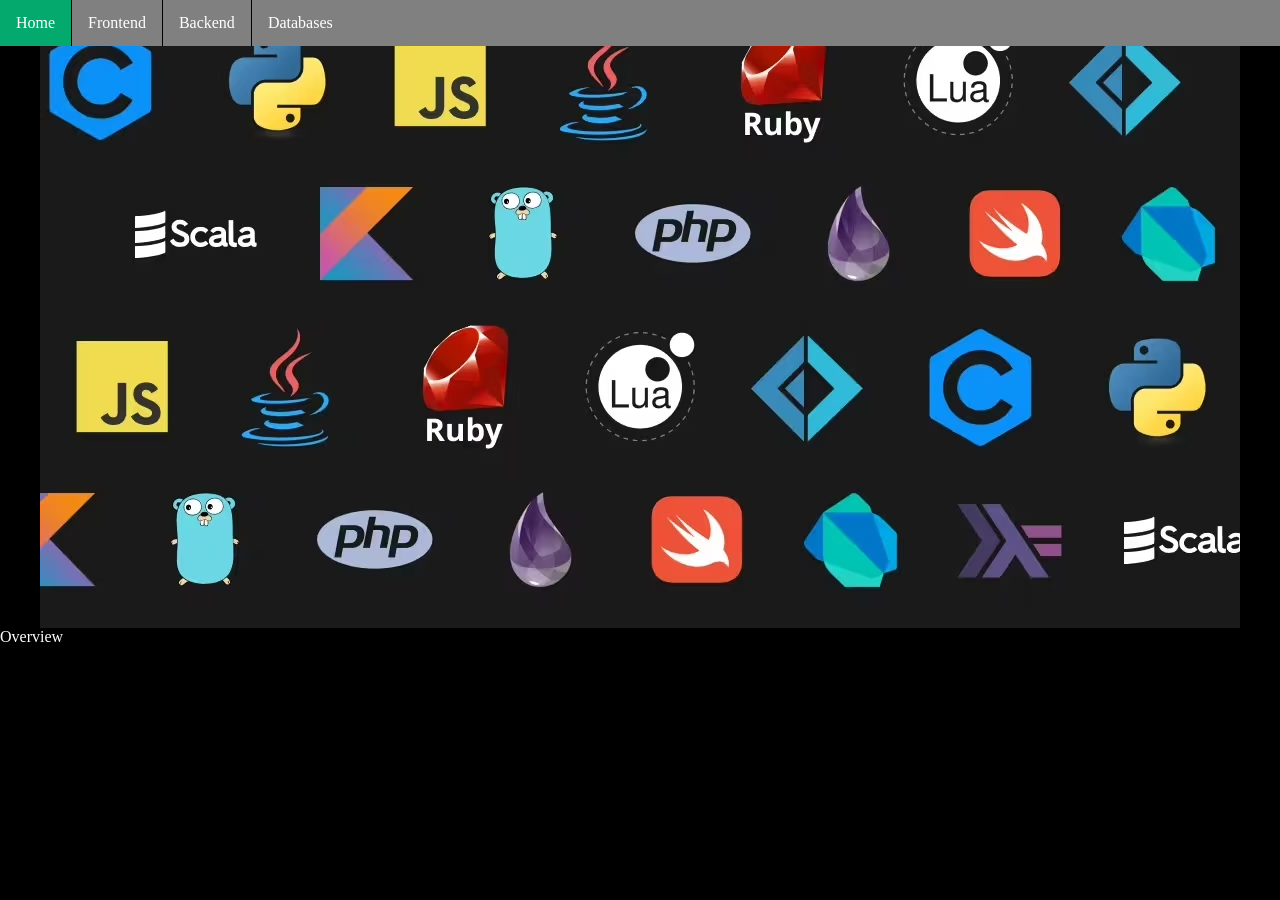
==== Hw1/index.html @ a5ec706e "Add hw1" ====
<!DOCTYPE html>
<html lang="en">

<head>
    <meta charset="UTF-8">
    <meta name="viewport" content="width=device-width, initial-scale=1.0">
    <title>Hw1: Html&CSS </title>
    <link rel="stylesheet" href="myStyle.css">
</head>

<body>
    <ul >
        <li><a class="active" href="index.html">Home</a></li>
        <li><a  href="history.html">Frontend</a></li>
        <li><a  href="page2.html">Backend</a></li>
        <li><a  href="page3.html">Databases</a></li>
    </ul>

    <img id="Image1" src="img/homeImg.avif" alt="home image">

    <div>

        Overview

    </div>
    
    

</body>
    

</html>
---- Hw1/myStyle.css ----
ul{
    list-style-type: none;
    margin: 0;
    padding: 0;
    overflow: hidden;
    background-color: grey;
    display: flex;
    position:fixed;
    top: 0%;
    width: 100%; 
    
}
ul li{

    border-right: 1px solid black;

}
ul li:last-child{

    border-right: none;


}

ul li a{
    display: block;
    color: white;
    text-decoration: none;
    padding: 14px 16px;



}

ul li a:hover{

    background-color: #111111;



}
ul li a.active {
    background-color: #04AA6D;
  }
#Image1{
    
    display: block;
    margin: auto;


}
body{
    margin: 0;
    background-color: black;
    color: white;
}
#image2{

    display: block;
    margin: auto;

}
#Image3{
    display: block;
    margin: auto;

}
#Image4{

    display: block;
    margin: auto;

}
.content-card {
    max-width: 900px;
    margin: 30px auto;
    padding: 24px;
    border: 2px solid white;
    border-radius: 14px;
    background: rgba(0, 0, 0, 0.25);
  }
  
  .page-title {
    text-align: center;
    margin: 0 0 18px 0;
  }
  
  .content-card h2 {
    margin-top: 18px;
    margin-bottom: 10px;
  }
  
  .content-card p {
    line-height: 1.6;
    margin: 10px 0;
  }
  
  .divider {
    margin: 18px 0;
    border: none;
    border-top: 2px solid white;
    opacity: 0.6;
  }
  
  .tech-list {
    margin: 10px auto 0 auto;
    padding: 0;
    list-style-position: inside;
  }
  
  .tech-list li {
    margin: 8px 0;
  }
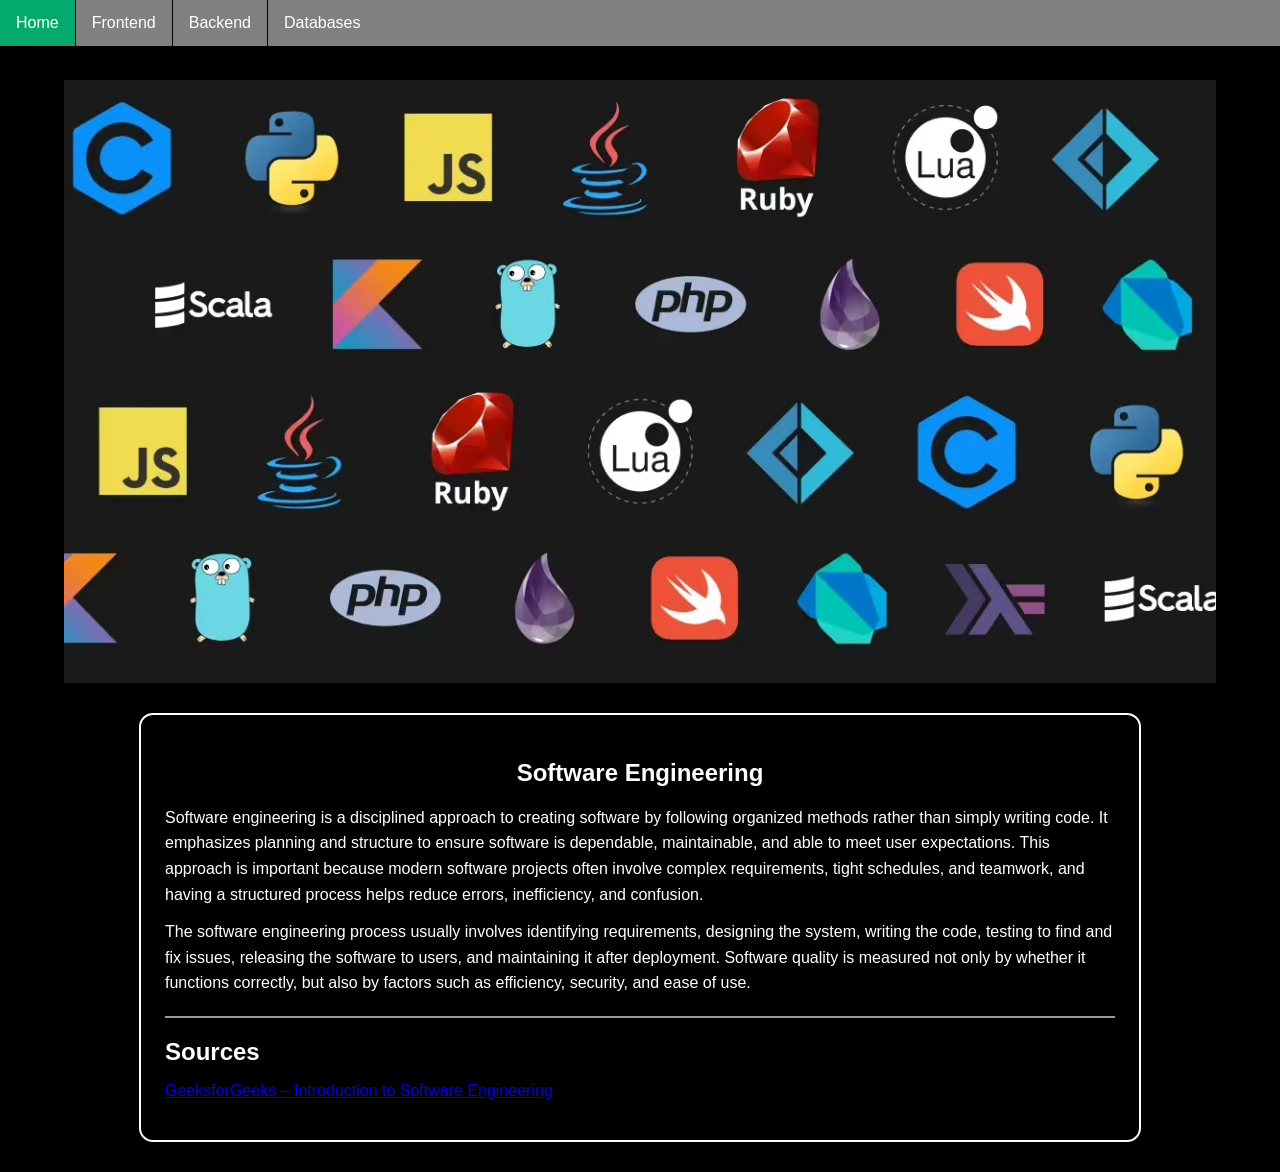
==== commit 5de07a7c: "add stuff" ====
--- a/Hw1/index.html
+++ b/Hw1/index.html
@@ -18,11 +18,35 @@
 
     <img id="Image1" src="img/homeImg.avif" alt="home image">
 
-    <div>
-
-        Overview
-
-    </div>
+    <section class="content-card" id="swe-overview">
+        <h1 class="page-title">Software Engineering</h1>
+      
+        <p>
+          Software engineering is a disciplined approach to creating software by following organized methods rather than
+          simply writing code. It emphasizes planning and structure to ensure software is dependable, maintainable, and able
+          to meet user expectations. This approach is important because modern software projects often involve complex
+          requirements, tight schedules, and teamwork, and having a structured process helps reduce errors, inefficiency,
+          and confusion.
+        </p>
+      
+        <p>
+          The software engineering process usually involves identifying requirements, designing the system, writing the code,
+          testing to find and fix issues, releasing the software to users, and maintaining it after deployment. Software
+          quality is measured not only by whether it functions correctly, but also by factors such as efficiency, security,
+          and ease of use.
+        </p>
+      
+        <hr class="divider">
+      
+        <h2>Sources</h2>
+        <p>
+          <a href="https://www.geeksforgeeks.org/software-engineering/software-engineering-introduction-to-software-engineering/"
+             target="_blank" rel="noopener">
+            GeeksforGeeks – Introduction to Software Engineering
+          </a>
+        </p>
+      </section>
+      
     
     
 
--- a/Hw1/myStyle.css
+++ b/Hw1/myStyle.css
@@ -1,114 +1,87 @@
-ul{
-    list-style-type: none;
-    margin: 0;
-    padding: 0;
-    overflow: hidden;
-    background-color: grey;
-    display: flex;
-    position:fixed;
-    top: 0%;
-    width: 100%; 
-    
-}
-ul li{
-
-    border-right: 1px solid black;
-
-}
-ul li:last-child{
-
-    border-right: none;
-
-
+ul {
+  list-style-type: none;
+  margin: 0;
+  padding: 0;
+  overflow: hidden;
+  background-color: grey;
+  display: flex;
+  position: fixed;
+  top: 0;
+  width: 100%;
+  z-index: 1000;
 }
 
-ul li a{
-    display: block;
-    color: white;
-    text-decoration: none;
-    padding: 14px 16px;
-
-
-
+ul li {
+  border-right: 1px solid black;
 }
 
-ul li a:hover{
+ul li:last-child {
+  border-right: none;
+}
 
-    background-color: #111111;
+ul li a {
+  display: block;
+  color: white;
+  text-decoration: none;
+  padding: 14px 16px;
+}
 
+ul li a:hover {
+  background-color: #111111;
+}
 
+ul li a.active {
+  background-color: #04AA6D;
+}
 
+body {
+  margin: 0;
+  padding-top: 60px;
+  background-color: black;
+  color: white;
+  font-family: Arial, sans-serif;
 }
-ul li a.active {
-    background-color: #04AA6D;
-  }
-#Image1{
-    
-    display: block;
-    margin: auto;
 
+#Image1,
+#image2,
+#Image3,
+#Image4 {
+  display: block;
+  margin: 20px auto;
+  max-width: 90%;
+}
 
+.content-card {
+  max-width: 950px;
+  margin: 30px auto;
+  padding: 24px;
+  border: 2px solid white;
+  border-radius: 14px;
+  background: rgba(0, 0, 0, 0.25);
 }
-body{
-    margin: 0;
-    background-color: black;
-    color: white;
+
+.page-title {
+  text-align: center;
+  margin-bottom: 18px;
 }
-#image2{
 
-    display: block;
-    margin: auto;
+.content-card h2 {
+  margin-top: 18px;
+  margin-bottom: 10px;
+}
 
+.content-card p {
+  line-height: 1.6;
+  margin: 12px 0;
 }
-#Image3{
-    display: block;
-    margin: auto;
 
+.divider {
+  margin: 20px 0;
+  border: none;
+  border-top: 2px solid white;
+  opacity: 0.6;
 }
-#Image4{
 
-    display: block;
-    margin: auto;
-
+.skill-block {
+  margin: 15px 0;
 }
-.content-card {
-    max-width: 900px;
-    margin: 30px auto;
-    padding: 24px;
-    border: 2px solid white;
-    border-radius: 14px;
-    background: rgba(0, 0, 0, 0.25);
-  }
-  
-  .page-title {
-    text-align: center;
-    margin: 0 0 18px 0;
-  }
-  
-  .content-card h2 {
-    margin-top: 18px;
-    margin-bottom: 10px;
-  }
-  
-  .content-card p {
-    line-height: 1.6;
-    margin: 10px 0;
-  }
-  
-  .divider {
-    margin: 18px 0;
-    border: none;
-    border-top: 2px solid white;
-    opacity: 0.6;
-  }
-  
-  .tech-list {
-    margin: 10px auto 0 auto;
-    padding: 0;
-    list-style-position: inside;
-  }
-  
-  .tech-list li {
-    margin: 8px 0;
-  }
-  
